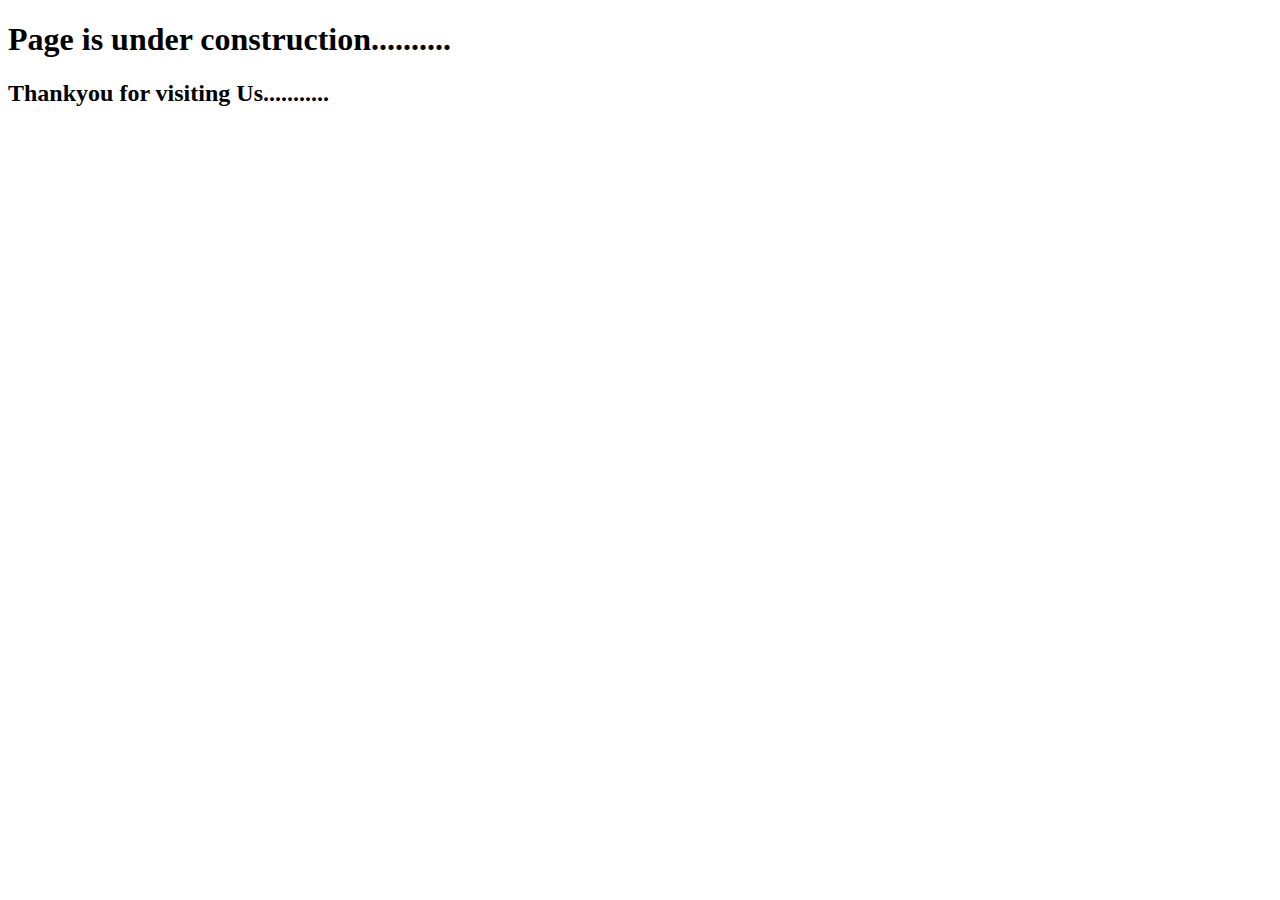
==== site map/portfolio.html @ fdb42a31 "rohit" ====
<!DOCTYPE html>
<html lang="en">
<head>
    <meta charset="UTF-8">
    <meta http-equiv="X-UA-Compatible" content="IE=edge">
    <meta name="viewport" content="width=device-width, initial-scale=1.0">
    <title>Portfolio</title>
    <h1>Page is under construction..........</h1>
    <h2>Thankyou for visiting Us...........</h2>
</head>
<body>
    
</body>
</html>
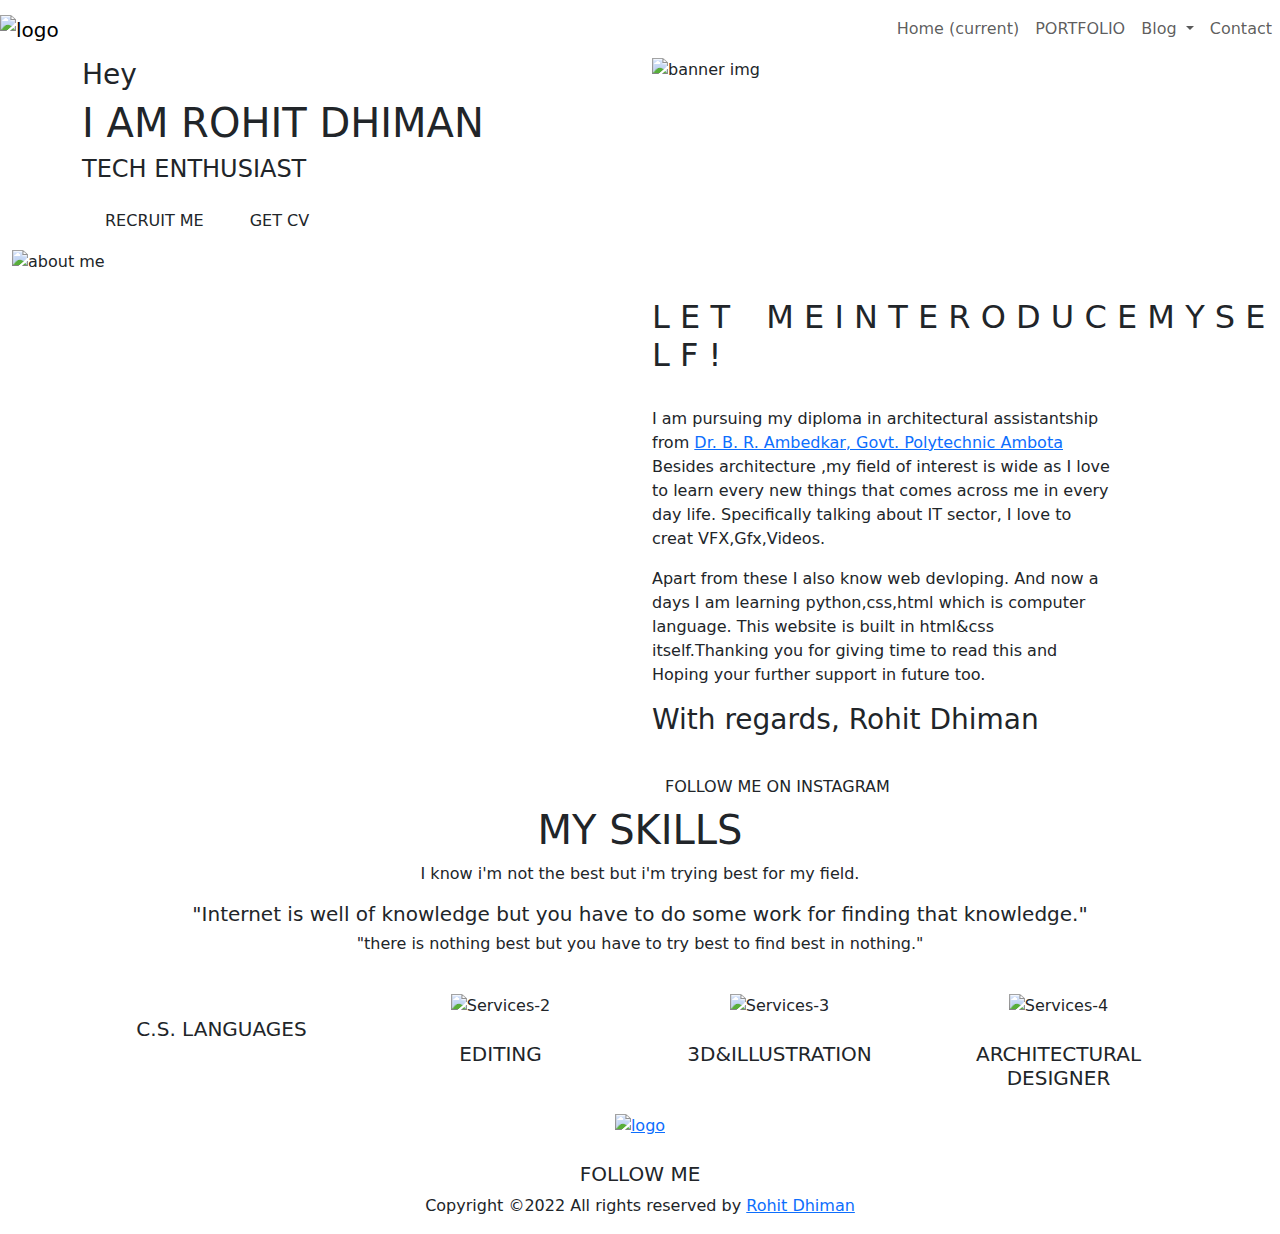
==== commit 0e81ec61: "commit latest" ====
--- a/site map/portfolio.html
+++ b/site map/portfolio.html
@@ -4,11 +4,285 @@
     <meta charset="UTF-8">
     <meta http-equiv="X-UA-Compatible" content="IE=edge">
     <meta name="viewport" content="width=device-width, initial-scale=1.0">
-    <title>Portfolio</title>
-    <h1>Page is under construction..........</h1>
-    <h2>Thankyou for visiting Us...........</h2>
+    <title>Rohit Dhiman</title>
+<!-- bootstrap css file -->
+<link rel="stylesheet" href="./css/bootstrap.min.css">
+<!-- font awesome icon -->
+<link rel="stylesheet" href="./css/all.min.css">
+
+<!--  Magnific Popup css file  -->
+<link rel="stylesheet" href="./vendor/Magnific-Popup/dist/magnific-popup.css">
+
+
+<!--  Owl-carousel css file  -->
+<link rel="stylesheet" href="./vendor/owl-carousel/css/owl.carousel.min.css">
+<link rel="stylesheet" href="./vendor/owl-carousel/css/owl.theme.default.min.css">
+
+
+<!-- custom css file -->
+    <link rel="stylesheet" href="./css/style.css">
+
+    <!--  Responsive css file  -->
+    <link rel="stylesheet" href="./css/responsive.css">
+
+    <link href="https://cdn.jsdelivr.net/npm/bootstrap@5.0.0/dist/css/bootstrap.min.css" rel="stylesheet" >
+    <script src="https://cdn.jsdelivr.net/npm/@popperjs/core@2.9.2/dist/umd/popper.min.js" ></script>
+    <script src="https://cdn.jsdelivr.net/npm/bootstrap@5.0.1/dist/js/bootstrap.min.js" integrity="sha384-Atwg2Pkwv9vp0ygtn1JAojH0nYbwNJLPhwyoVbhoPwBhjQPR5VtM2+xf0Uwh9KtT" crossorigin="anonymous"></script>
+
 </head>
 <body>
-    
+
+<!-- ======================== start haeder area ======================= -->
+
+<header class="header_area">
+    <div class="main-menu">
+        <nav class="navbar navbar-expand-lg navbar-light">
+            <a class="navbar-brand" href="#"><img src="./img/logo.png" alt="logo"></a>
+            <button class="navbar-toggler" type="button" data-toggle="collapse" data-target="#navbarNav"
+                aria-controls="navbarNav" aria-expanded="false" aria-label="Toggle navigation">
+                <span class="navbar-toggler-icon"></span>
+            </button>
+            <div class="collapse navbar-collapse" id="navbarNav">
+                <div class="me-auto"></div>
+                <ul class="navbar-nav">
+                    <li class="nav-item active">
+                        <a class="nav-link js-scroll-trigger" href="#">Home <span class="sr-only">(current)</span></a>
+                    </li>
+                    <li class="nav-item">
+                        <a class="nav-link js-scroll-trigger" href="./site map/portfolio.html" target="_blank">PORTFOLIO</a>
+                    </li>
+                    <li class="nav-item dropdown js-scroll-trigger .navbar-btn">
+                        <a class="nav-link dropdown-toggle js-scroll-trigger" href="#" id="navbarDropdown" role="button" data-bs-toggle="dropdown" aria-expanded="false">
+                          Blog
+                        </a>
+                        <ul class="dropdown-menu js-scroll-trigger" aria-labelledby="navbarDropdown">
+                          <li><a class="dropdown-item js-scroll-trigger" href="https://www.instagram.com/rohitdhimxn/?hl=en" target="_blank">soon</a></li>
+                          <li><a class="dropdown-item js-scroll-trigger" href="https://www.instagram.com/rohitdhimxn/?hl=en target" target="_blank">soon</a></li>
+                          <li><hr class="dropdown-divider js-scroll-trigger"></li>
+                    
+                        </ul>
+                      </li>
+                    
+                    <li class="nav-item js-scroll-trigger">
+                        <a class="nav-link js-scroll-trigger" href="./site map/contact.html" target="_blank">Contact</a>
+                    </li>
+
+                </ul>
+            </div>
+        </nav>
+    </div>
+    
+</header>
+<!-- ======================== end header area ======================= -->
+
+<!-- ======================== start main  ======================= -->
+<main class="site-main">
+    <!-- ======================== start banner  ======================= -->
+    <section class="site-banner">
+        <div class="container">
+            <div class="row">
+                <div class="col-lg-6 col-md-12 site-title">
+                    <h3 class="title-text">Hey</h3>
+                    <h1 class="title-text text-uppercase">I am Rohit Dhiman</h1>
+                    <h4 class="title-text text-uppercase">Tech enthusiast</h4>
+                    
+                    <div class="site-button">
+                        <div class="d-flex flex-row flex-wrap">
+                            <button style="margin:10px;" type="button" class="btn button primary-button mr-4 text-uppercase">recruit me</button>
+                            <button style="margin:10px;" type="button" class="btn button secondary-button text-uppercase"><a class="dropdown-item" href="./pdf file/CV.pdf" target="_blank">Get CV</a></button>
+                        
+                        </div>
+                    </div>
+
+                </div>
+                <div class="col-lg-6 col-md-12">
+                    <img src="./img/banner/banner-image.png" alt="banner img" class="img-fluid">
+                </div>
+            </div>
+        </div>
+    </section>
+    <!-- ======================== end banner  ======================= -->
+
+    <!-- ======================== about  ======================= -->
+    <section class="about-area">
+
+    <div class="container-fluid">
+        <div class="row">
+            <div class="col-lg-6 col-md-12">
+                <div class="about-image">
+                    <img src="./img/about me.png" alt="about me" class="img-fluid">
+                </div>
+            </div>
+            <div class="col-lg-6 col-md-12 about-title">
+                <h2 class="text-uppercase pt-5">
+                    <span>L  e  t &ensp; m  e</span>
+                    <span>i  n  t  e  r  o  d  u  c  e</span>
+                    <span>m  y  s  e  l  f  !</span>
+                </h2>
+                <div class="paragraph py-4 w-75">
+                    <p class="para">
+                        I am pursuing my diploma in architectural assistantship from <a href="http://www.gpambota.com/" target="_blank">Dr. B. R. Ambedkar, Govt. Polytechnic Ambota</a>
+Besides architecture ,my field of interest is wide as I love to  learn every new things that comes across me in every day life.
+Specifically talking about IT sector, I love to creat VFX,Gfx,Videos.
+                    </p>
+                    <p class="para">
+                        Apart from these I also know web devloping. And now a days I am learning python,css,html which is computer language.
+This website is built in html&css itself.Thanking you for giving time to read this and  Hoping your further support in future too.
+                    </p>
+                    <h3><span>With regards,</span>
+                    <span>Rohit Dhiman</span></h3>
+                </div>
+                <button type="button" class="btn button primary-button text-uppercase"><a class="dropdown-item" href="https://www.instagram.com/rohitdhimxn/?hl=en" target="_blank">FOLLOW ME ON INSTAGRAM</a></button>
+            </div>
+        </div>
+    </div>
+    </section>
+    
+    
+    <!-- ======================== end about  ======================= -->
+
+
+  
+
+    
+
+
+    <!-- ======================== start service area   ======================= -->
+    <section class="services-area">
+        <div class="container">
+            <div class="row">
+                <div class="col-lg-12 text-center services-title">
+                    <h1 class="text-uppercase title-text">My Skills</h1>
+                    <p class="para">
+                    I know i'm not the best but i'm trying best for my field.
+                    <h5>"Internet is well of knowledge but you have to do some work for finding that knowledge."</h5>
+                    <h6>"there is nothing best but you have to try best to find best in nothing."</h6>
+                    </p>
+                </div>
+            </div>
+            <div class="container services-list">
+                <div class="row">
+                    <div class="col-lg-3 col-md-6 col-sm-12">
+                        <div class="services">
+                            <div class="sevices-img text-center py-4">
+                                <i class="fab fa-python fa-4x"></i>
+                                <i class="fab fa-css3 fa-4x"></i>
+                                <i class="fab fa-html5 fa-4x"></i>
+                            </div>
+                            <div class="card-body text-center">
+                                <h5 class="card-title text-uppercase font-roboto">C.S. Languages</h5>
+
+                                <p class="card-text text-secondary">
+                                 
+                                </p>
+                            </div>
+                        </div>
+                    </div>
+                    <div class="col-lg-3 col-md-6 col-sm-12">
+                        <div class="services">
+                            <div class="sevices-img text-center py-4">
+                                <img src="./img/services/s2.png" alt="Services-2">
+                            </div>
+                            <div class="card-body text-center">
+                                <h5 class="card-title text-uppercase font-roboto">Editing</h5>
+                                <p class="card-text text-secondary">
+                                    
+                                </p>
+                            </div>
+                        </div>
+                    </div>
+                    <div class="col-lg-3 col-md-6 col-sm-12">
+                        <div class="services">
+                            <div class="sevices-img text-center py-4">
+                                <img src="./img/services/s3.png" alt="Services-3">
+                            </div>
+                            <div class="card-body text-center">
+                                <h5 class="card-title text-uppercase font-roboto">3D&illustration</h5>
+                                <p class="card-text text-secondary">
+                                    
+                                </p>
+                            </div>
+                        </div>
+                    </div>
+                    <div class="col-lg-3 col-md-6 col-sm-12">
+                        <div class="services">
+                            <div class="sevices-img text-center py-4">
+                                <img src="./img/services/s4.png" alt="Services-4">
+                            </div>
+                            <div class="card-body text-center">
+                                <h5 class="card-title text-uppercase font-roboto">Architectural designer</h5>
+                                <p class="card-text text-secondary">
+                                   
+                                </p>
+                            </div>
+                        </div>
+                    </div>
+                </div>
+            </div>
+        </div>
+    </section>
+
+
+
+
+
+
+
+
+
+    <!-- ========================end service area  ======================= -->
+
+    <footer class="footer-area">
+        <div class="container">
+            <div class="">
+                <div class="site-logo text-center py-4">
+                    <a href="#"><img src="./img/logo.png" alt="logo"></a>
+                </div>
+                <div class="social text-center">
+                    <h5 class="text-uppercase">Follow me</h5>
+                   
+                    <a href="https://www.instagram.com/rohitdhimxn/?hl=en" target="_blank"><i class="fab fa-instagram"></i></a>
+                    <a href="https://github.com/rohitdhimxn target" target="_blank"><i class="fab fa-github"></i></a>
+                    <a href="https://www.youtube.com/channel/UClpTWCazOdlk4TRJLiyXjZQ" target="_blank"><i class="fab fa-youtube"></i></a>
+                    <a href="mailto:dhimanrohit70729@gmail.com" target="_blank"><i class="far fa-envelope"></i></a>
+                </div>
+                <div class="copyrights text-center">
+                    <p class="para">
+                        Copyright ©2022 All rights reserved by
+                        <a href="#"><span style="color: var(--primary-color);">Rohit Dhiman</span></a>
+                    </p>
+                </div>
+            </div>
+        </div>
+    </footer>
+
+
+
+
+
+
+
+</main>
+<!-- ======================== end main ======================= -->
+<!-- jquery js file -->
+<script src="./js/jquery.3.4.1.js"></script>
+
+ <!-- bootsrap js file -->
+ <script src="./js/bootstrap.min.js"></script> 
+
+ <!--  isotope js library  -->
+ <script src="./vendor/isotope/isotope.min.js"></script>
+
+ <!--  Magnific popup script file  -->
+ <script src="./vendor/Magnific-Popup/dist/jquery.magnific-popup.min.js"></script>
+
+ <!--  Owl-carousel js file  -->
+ <script src="./vendor/owl-carousel/js/owl.carousel.min.js"></script>
+ 
+ <!--  custom js file  -->
+ <script src="./js/main.js"></script>
+
+
+ 
 </body>
 </html>